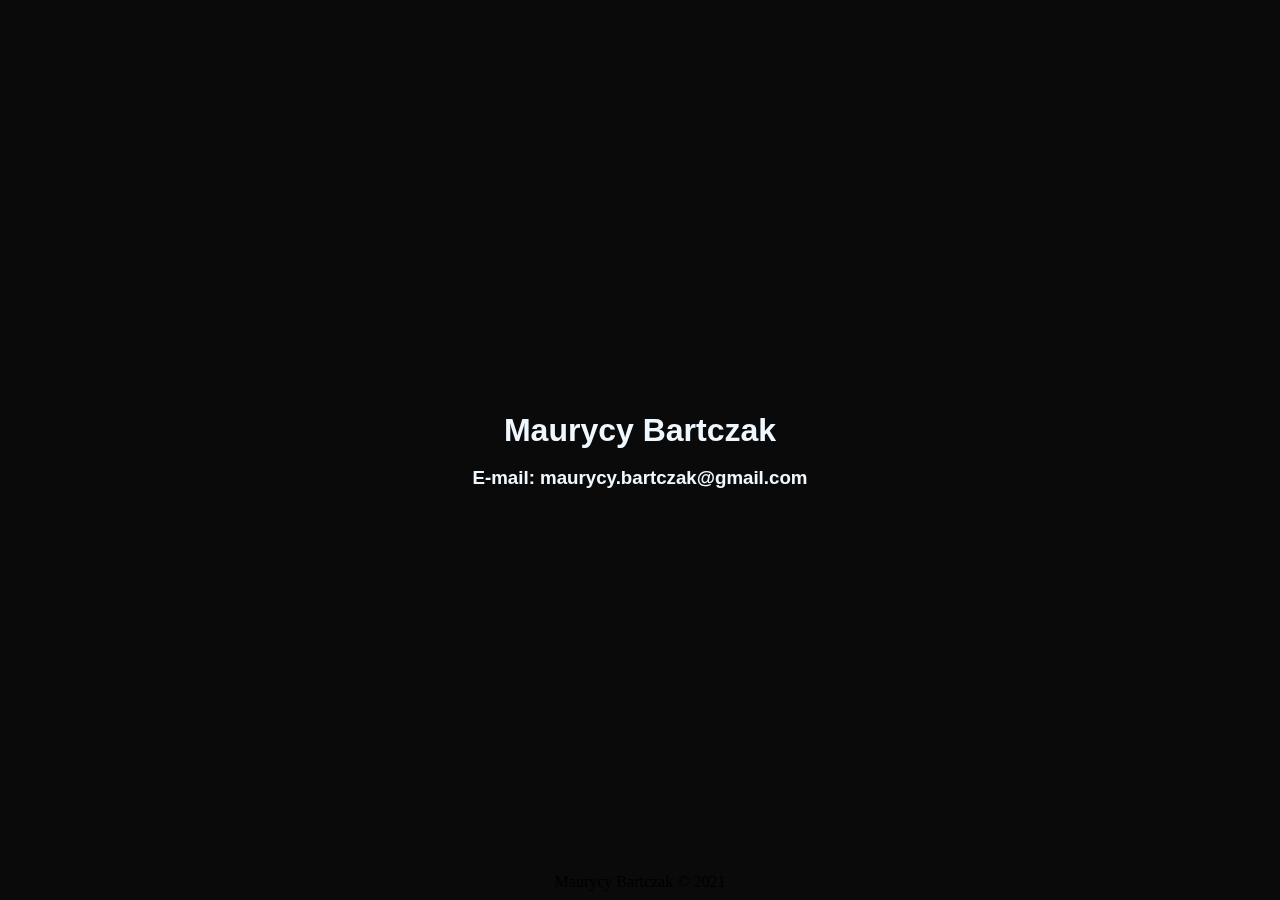
==== www/index.html @ 30f7f3c7 "Add files via upload" ====
<!DOCTYPE html>
<html lang="pl">
<head>
    <meta charset="UTF-8">
    <meta http-equiv="X-UA-Compatible" content="IE=edge">
    <meta name="viewport" content="width=device-width, initial-scale=1.0">
    <link rel="stylesheet" href="./style.css">
    
    <title>Maurycy Bartczak</title>
</head>
<body>
    <div class="tlo"> <!-- https://hdqwalls.com/wallpaper/2932x2932/colorful-neon-city-4k  Author: xutengpan-->
        <div class="blok"></div>
        <div class="tekst">
            <h1>Maurycy Bartczak</h1>
            <br>
            <h3>E-mail: maurycy.bartczak@gmail.com</h3>
            
        </div>

        <div class="footer">
            <footer>Maurycy Bartczak © 2021</footer>
          </div>

    </div>

</body>
</html>
---- www/style.css ----
*{
    margin:0 !important;
    padding:0 !important;
}
body{
    background-color: #0a0a0a;
    /* word-wrap: break-word;  */
	overflow: hidden;
    
}
.tekst{
    color: aliceblue;
    text-align: center;
    position: fixed;
    font-family: Arial, Helvetica, sans-serif;
    margin-left: auto;
    margin-right: auto;
    top:  auto;
    
}
.blok{
    margin: 0;
    padding: 0;
    width: 100%;
    height: 100%;
    background-color: #0a0a0a;
    opacity: 50%;
}

.tlo{
    
	height: 100vh;
	width: auto;
	margin: 0;
	padding: 0;
	display: flex;
	flex-direction: column;
	justify-content: center;
	align-items: center;
    background-image: url(./tlo2.jpg); /* https://hdqwalls.com/wallpaper/2932x2932/colorful-neon-city-4k Author: xutengpan*/
    background-size: cover;
    background-position: center;
}

.footer{
    
    position: absolute;
    z-index: 2;
    margin-left: auto;
    margin-right: auto;
    left: 0;
    right: 0;
    top: 97% ;
    text-align: center;
}
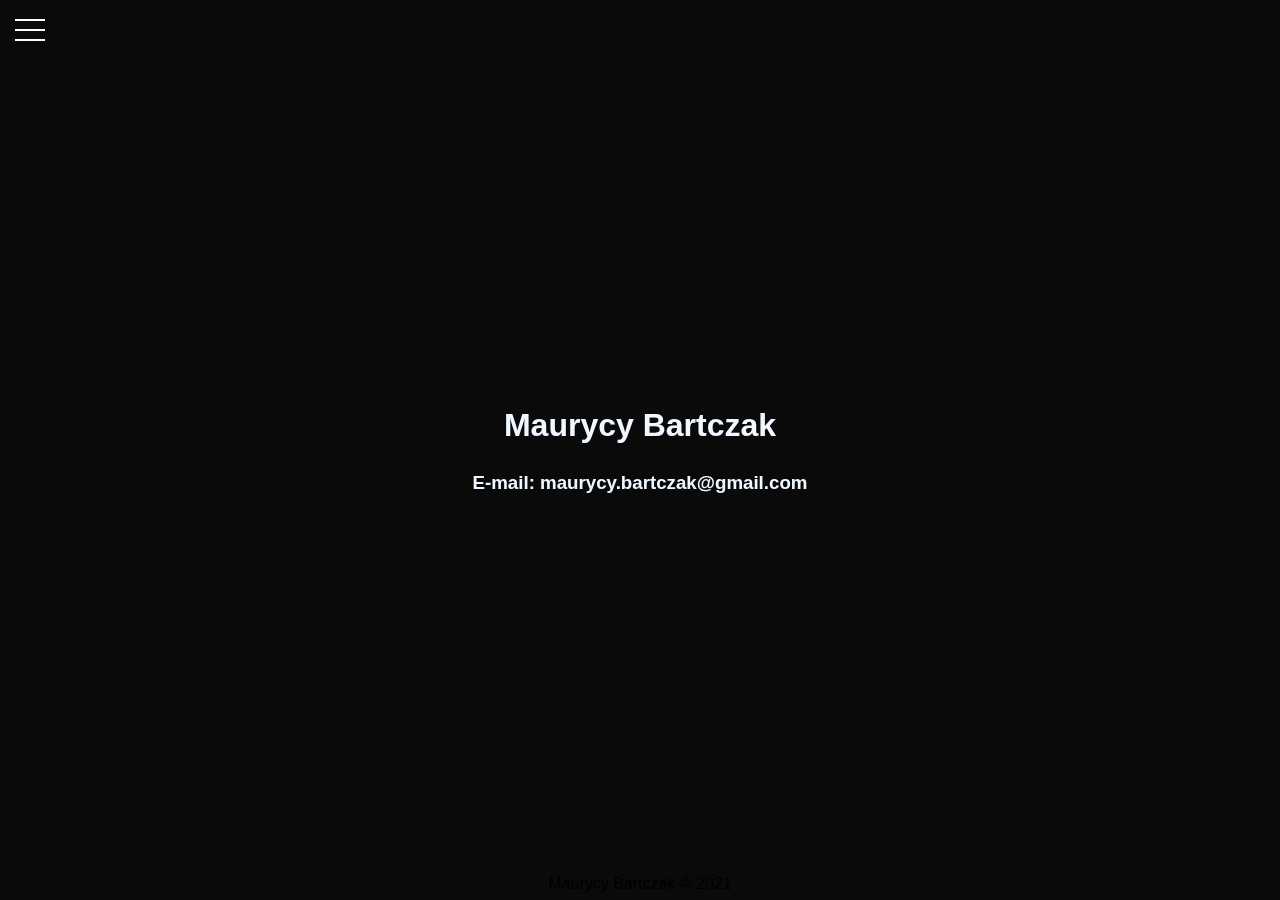
==== commit 4e1e7950: "Add files via upload" ====
--- a/www/index.html
+++ b/www/index.html
@@ -5,11 +5,29 @@
     <meta http-equiv="X-UA-Compatible" content="IE=edge">
     <meta name="viewport" content="width=device-width, initial-scale=1.0">
     <link rel="stylesheet" href="./style.css">
+    <link rel="stylesheet" href="./menu.css">
     
     <title>Maurycy Bartczak</title>
 </head>
 <body>
+    <div class="menu-wrap">
+        <input type="checkbox" class="toggler">
+        <div class="hamburger"><div></div></div>
+        <div class="menu">
+          <div>
+            <div>
+              <ul>
+                <li><a href="https://maurycy.xyz/www">Kontakt</a></li>
+                
+                
+               <li><a target="_blank" href="https://github.com/Maurycyxyz">GitHub - Projekty</a></li>
+              </ul>
+            </div>
+          </div>
+        </div>
+      </div>
     <div class="tlo"> <!-- https://hdqwalls.com/wallpaper/2932x2932/colorful-neon-city-4k  Author: xutengpan-->
+        
         <div class="blok"></div>
         <div class="tekst">
             <h1>Maurycy Bartczak</h1>
--- a/www/menu.css
+++ b/www/menu.css
@@ -0,0 +1,216 @@
+
+:root {
+	
+	--overlay-color: rgba(2, 3, 3, 0.85);
+	--menu-speed: 0.75s;
+  }
+  
+  * {
+	
+	box-sizing: border-box;
+  }
+  
+  body {
+	font-family: 'Roboto', sans-serif;
+	line-height: 1.4;
+  }
+  
+  .container {
+	max-width: 960px;
+	margin: auto;
+	overflow: hidden;
+	padding: 0 3rem;
+  }
+  
+  .showcase {
+	background: var(--primary-color);
+	color:aliceblue;
+	height: 100vh;
+	position: relative;
+  }
+  
+  .showcase:before {
+	content: '';
+	
+	position: absolute;
+	top: 0;
+	left: 0;
+	width: 100%;
+	height: 100%;
+	z-index: -1;
+  }
+  
+  .showcase .showcase-inner {
+	display: flex;
+	flex-direction: column;
+	align-items: center;
+	justify-content: center;
+	text-align: center;
+	height: 100%;
+  }
+  
+  .showcase h1 {
+	font-size: 4rem;
+  }
+  
+  .showcase p {
+	font-size: 1.3rem;
+  }
+  
+  .btn {
+	display: inline-block;
+	border: none;
+	background: var(--primary-color);
+	color:aliceblue;
+	padding: 0.75rem 1.5rem;
+	margin-top: 1rem;
+	transition: opacity 1s ease-in-out;
+	text-decoration: none;
+  }
+  
+  .btn:hover {
+	opacity: 0.7;
+  }
+  
+ 
+  .menu-wrap {
+	position: fixed;
+	top: 0;
+	left: 0;
+	z-index: 2;
+  }
+  
+  .menu-wrap .toggler {
+	position: absolute;
+	top: 0;
+	left: 0;
+	z-index: 3;
+	cursor: pointer;
+	width: 50px;
+	height: 50px;
+	opacity: 0;
+  }
+  
+  .menu-wrap .hamburger {
+	position: absolute;
+	top: 0;
+	left: 0;
+	z-index: 2;
+	width: 60px;
+	height: 60px;
+	padding: 1rem;
+	background: var(--primary-color);
+	display: flex;
+	align-items: center;
+	justify-content: center;
+  }
+  
+ 
+  .menu-wrap .hamburger > div {
+	position: relative;
+	flex: none;
+	width: 50%;
+	height: 2px;
+	background: #fff;
+	display: flex;
+	align-items: center;
+	justify-content: center;
+	transition: all 0.4s ease;
+  }
+  
+  
+  .menu-wrap .hamburger > div::before,
+  .menu-wrap .hamburger > div::after {
+	content: '';
+	position: absolute;
+	z-index: 2;
+	top: -10px;
+	width: 100%;
+	height: 2px;
+	background: inherit;
+  }
+  
+  
+  .menu-wrap .hamburger > div::after {
+	top: 10px;
+  }
+  
+  
+  .menu-wrap .toggler:checked + .hamburger > div {
+	transform: rotate(135deg);
+  }
+  
+ 
+  .menu-wrap .toggler:checked + .hamburger > div:before,
+  .menu-wrap .toggler:checked + .hamburger > div:after {
+	top: 0;
+	transform: rotate(90deg);
+  }
+  
+
+  .menu-wrap .toggler:checked:hover + .hamburger > div {
+	transform: rotate(225deg);
+  }
+  
+  /* Show Menu */
+  .menu-wrap .toggler:checked ~ .menu {
+	visibility: visible;
+  }
+  
+  .menu-wrap .toggler:checked ~ .menu > div {
+	transform: scale(1);
+	transition-duration: var(--menu-speed);
+  }
+  
+  .menu-wrap .toggler:checked ~ .menu > div > div {
+	opacity: 1;
+	transition:  opacity 0.4s ease 0.4s;
+  }
+  
+  .menu-wrap .menu {
+	position: fixed;
+	top: 0;
+	left: 0;
+	width: 100%;
+	height: 100%;
+	visibility: hidden;
+	overflow: hidden;
+	display: flex;
+	align-items: center;
+	justify-content: center;
+  }
+  
+  .menu-wrap .menu > div {
+	background: var(--overlay-color);
+	border-radius: 50%;
+	width: 200vw;
+	height: 200vw;
+	display: flex;
+	flex: none;
+	align-items: center;
+	justify-content: center;
+	transform: scale(0);
+	transition: all 0.4s ease;
+  }
+  
+  .menu-wrap .menu > div > div {
+	text-align: center;
+	max-width: 90vw;
+	max-height: 100vh;
+	opacity: 0;
+	transition: opacity 0.4s ease;
+  }
+  
+  .menu-wrap .menu > div > div > ul > li {
+	list-style: none;
+	color:aliceblue;
+	font-size: 1.5rem;
+	padding: 1rem !important;
+    
+  }
+  
+  .menu-wrap .menu > div > div > ul > li > a {
+	color: inherit;
+	text-decoration: none;
+	transition: color 0.4s ease;
+  }